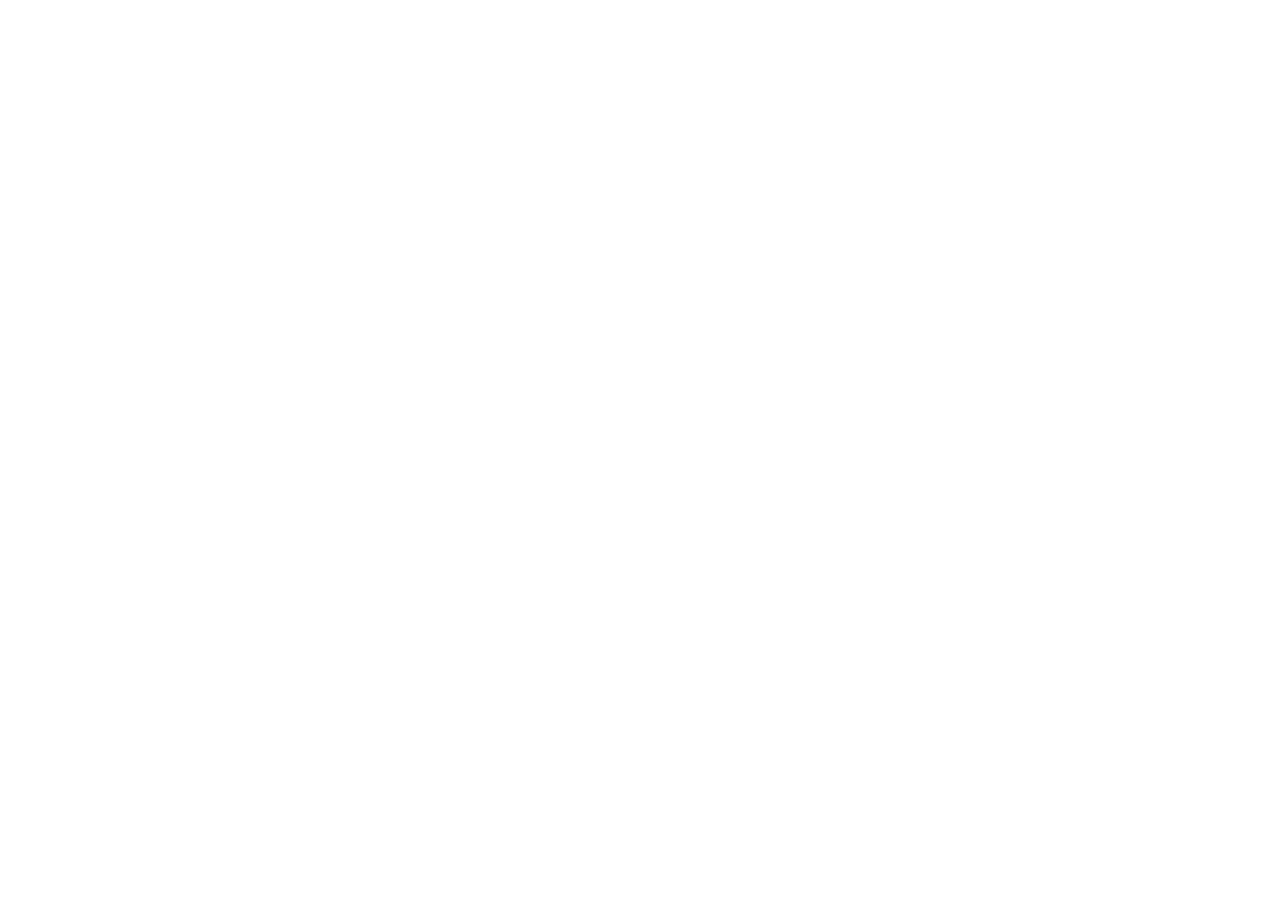
==== index.html @ a93dc83e "Primera pagina" ====
<!DOCTYPE html>
<html lang="en">
<head>
    <meta charset="UTF-8">
    <meta name="viewport" content="width=device-width, initial-scale=1.0">
    <title>Document</title>
</head>
<body>
    
</body>
</html>
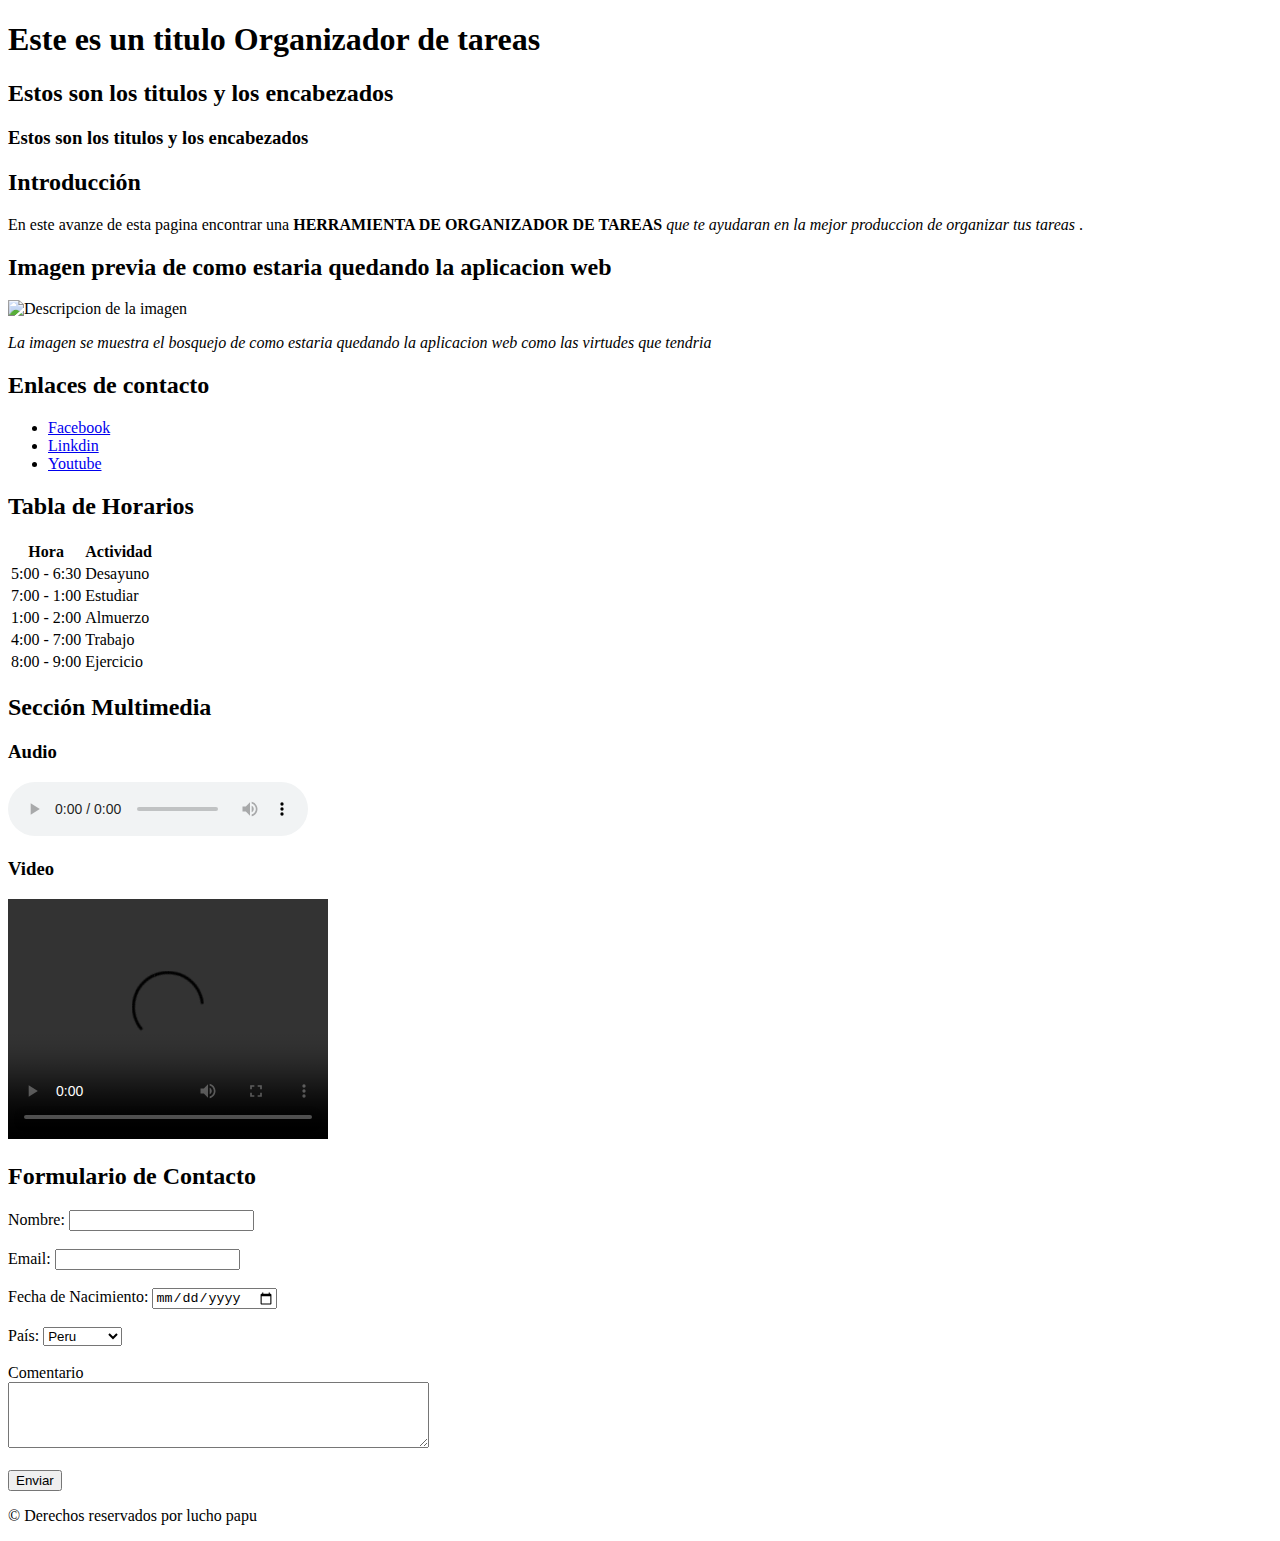
==== commit fc6691c8: "Pagina web" ====
--- a/index.html
+++ b/index.html
@@ -1,11 +1,115 @@
 <!DOCTYPE html>
-<html lang="en">
+<html lang="es">
 <head>
     <meta charset="UTF-8">
     <meta name="viewport" content="width=device-width, initial-scale=1.0">
-    <title>Document</title>
+    <title>Mi Página Web</title>
+    <link rel="stylesheet" href="style.css">
 </head>
 <body>
+<header>
+    <!-- Estos son los titulos y los encabezados -->
+    <h1> Este es un titulo Organizador de tareas</h1>
+    <!-- Encadezados-->
+     <h2>Estos son los titulos y los encabezados </h2>
+     <h3>Estos son los titulos y los encabezados </h3>
+
     
+</header>
+<main>
+    <section>
+        <h2>Introducción</h2>
+        <p> En este avanze de esta pagina encontrar una <strong>HERRAMIENTA DE ORGANIZADOR DE TAREAS</strong> <em>que 
+          te ayudaran en la mejor produccion de organizar tus tareas  
+        </em>.</p>
+    </section>
+    <section>
+        <h2>Imagen previa de como estaria quedando la aplicacion web</h2>
+        <img src="https://www.timecamp.com/es/blog/wp-content/uploads/2021/05/MeisterTask.png.webp" alt="Descripcion de la imagen" class="imagen-grande">
+        <p><em>La imagen se muestra el bosquejo de como estaria quedando la aplicacion web 
+            como las virtudes que tendria</em> </p>
+    </section>
+
+    <section>
+        <h2>Enlaces de contacto </h2>
+        <ul>
+            <li><a href="https://www.facebook.com/luis.fernandezcradenas" target="_blank">Facebook</a></li>
+            <li><a href="https://www.linkedin.com/feed/" target="_blank">Linkdin</a></li>
+            <li><a href="https://www.youtube.com" target="_blank">Youtube</a></li>
+        </ul>
+    </section>
+
+    <section>
+        <h2>Tabla de Horarios</h2>
+        <table>
+            <tr>
+                <th>Hora</th>
+                <th>Actividad</th>
+            </tr>
+            <tr>
+                <td>5:00 - 6:30</td>
+                <td>Desayuno</td>
+            </tr>
+            <tr>
+                <td>7:00 - 1:00</td>
+                <td>Estudiar</td>
+            </tr>
+            <tr>
+                <td>1:00 - 2:00</td>
+                <td>Almuerzo</td>
+            </tr>
+            <tr>
+                <td>4:00 - 7:00</td>
+                <td>Trabajo</td>
+            </tr>
+            <tr>
+                <td>8:00 - 9:00</td>
+                <td>Ejercicio</td>
+            </tr>
+        </table>
+    </section>
+
+    <section>
+        <h2>Sección Multimedia</h2>
+        <h3>Audio</h3>
+        <audio controls src="123.mp3" type="audio/mp3" >
+        </audio>
+
+        <h3>Video</h3>
+        <video width="320" height="240" controls>
+            <source src="videoPrueba.mp4" type="video/mp4">
+            
+        </video>
+    </section>
+
+    <section>
+        <h2>Formulario de Contacto</h2>
+        <form action="#" method="post">
+            <label for="nombre">Nombre:</label>
+            <input type="text" id="nombre" name="nombre" required><br><br>
+
+            <label for="email">Email:</label>
+            <input type="email" id="email" name="email" required><br><br>
+
+            <label for="fecha">Fecha de Nacimiento:</label>
+            <input type="date" id="fecha" name="fecha"><br><br>
+
+            <label for="pais">País:</label>
+            <select id="pais" name="pais">
+                <option value="peru">Peru</option>
+                <option value="mexico">México</option>
+                <option value="colombia">Colombia</option>
+            </select><br><br>
+
+            <label for="mensaje">Comentario</label><br>
+            <textarea id="mensaje" name="mensaje" rows="4" cols="50"></textarea><br><br>
+
+            <input type="submit" value="Enviar">
+        </form>
+    </section>
+</main>
+<footer>
+    <p> &copy; Derechos reservados por lucho papu  </p>
+</footer>
 </body>
 </html>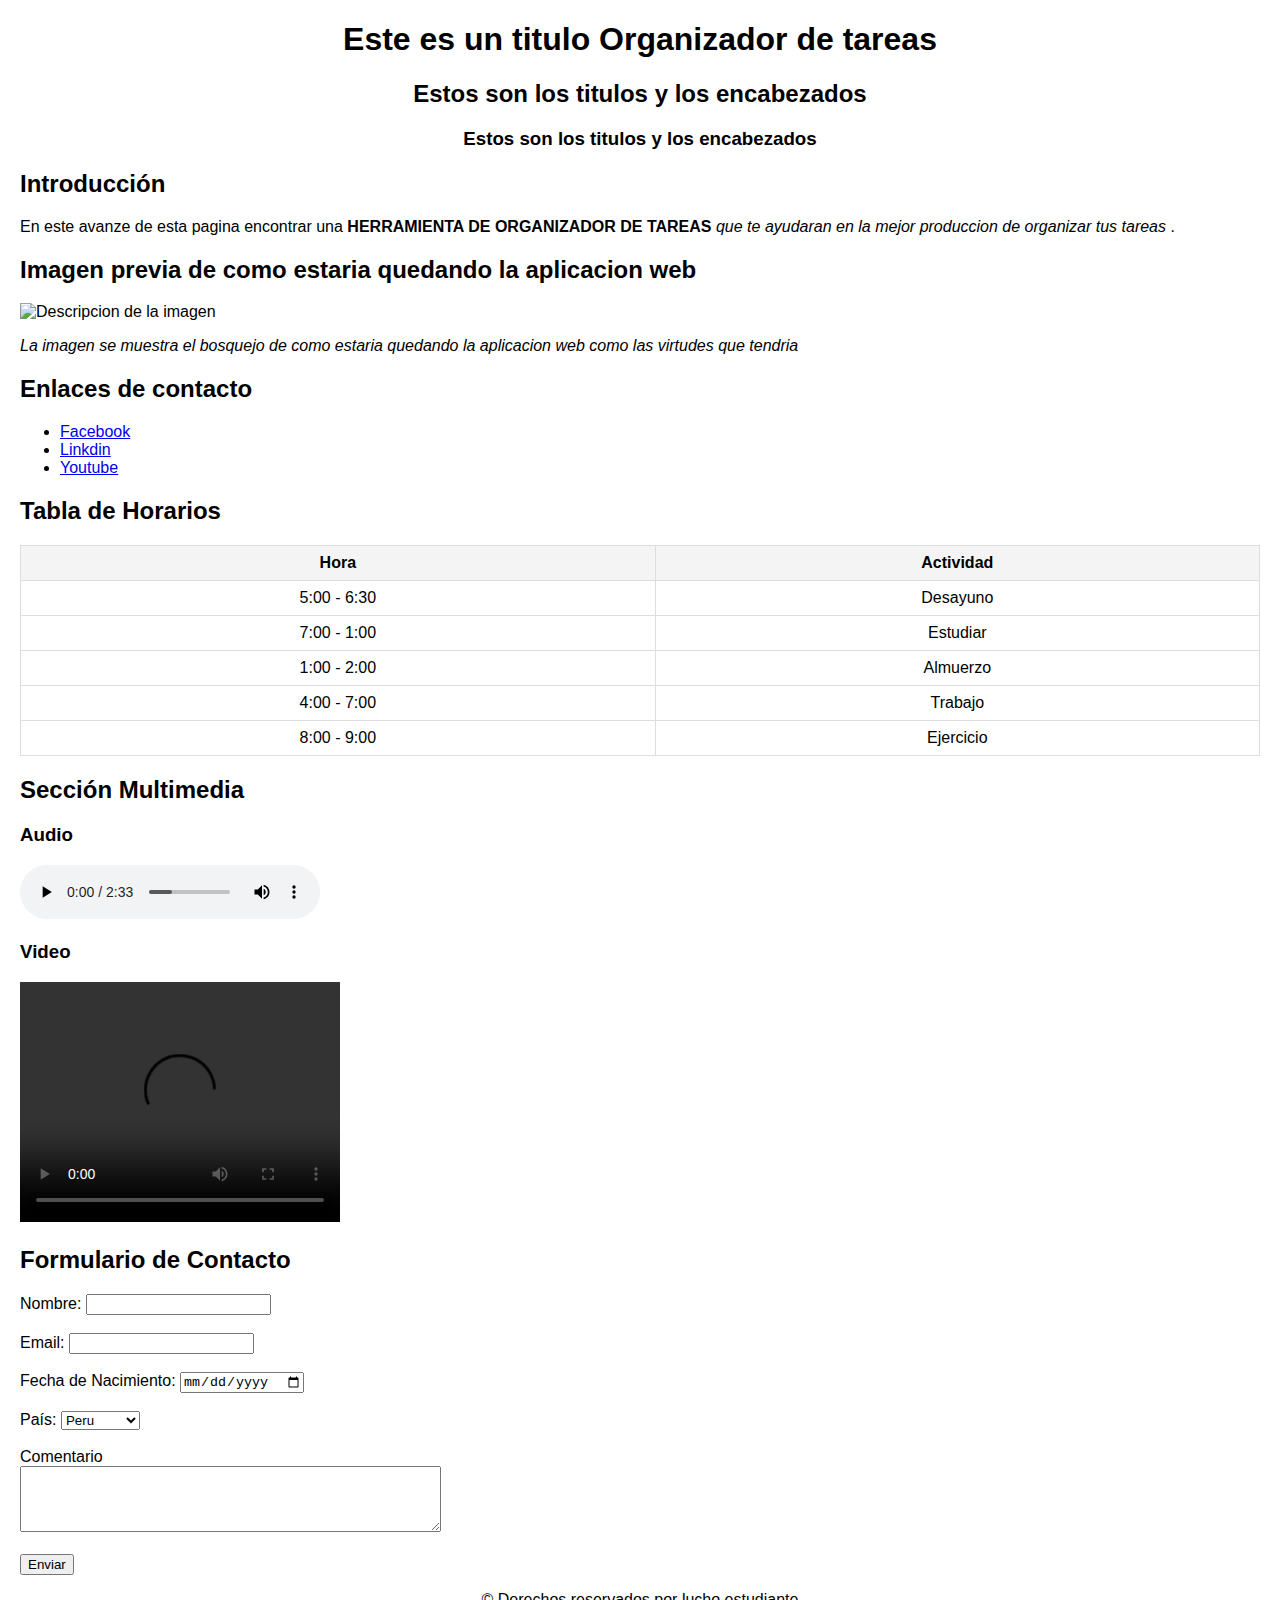
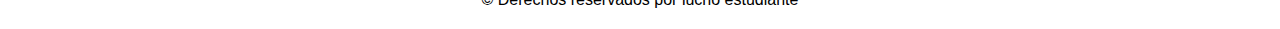
==== commit 64baa5fa: "confirmacion" ====
--- a/index.html
+++ b/index.html
@@ -109,7 +109,7 @@
     </section>
 </main>
 <footer>
-    <p> &copy; Derechos reservados por lucho papu  </p>
+    <p> &copy; Derechos reservados por lucho estudiante </p>
 </footer>
 </body>
 </html>--- a/style.css
+++ b/style.css
@@ -0,0 +1,33 @@
+
+body {
+    font-family: Arial, sans-serif;
+    margin: 20px;
+}
+header, footer {
+    text-align: center;
+    margin: 10px 0;
+}
+img {
+    max-width: 100%;
+    height: auto;
+}
+table {
+    width: 100%;
+    border-collapse: collapse;
+    margin-bottom: 20px;
+}
+th, td {
+    border: 1px solid #ddd;
+    padding: 8px;
+    text-align: center;
+}
+th {
+    background-color: #f4f4f4;
+}
+.imagen-grande  {
+    width: 100%;
+    max-width: 70%;
+}
+
+
+
